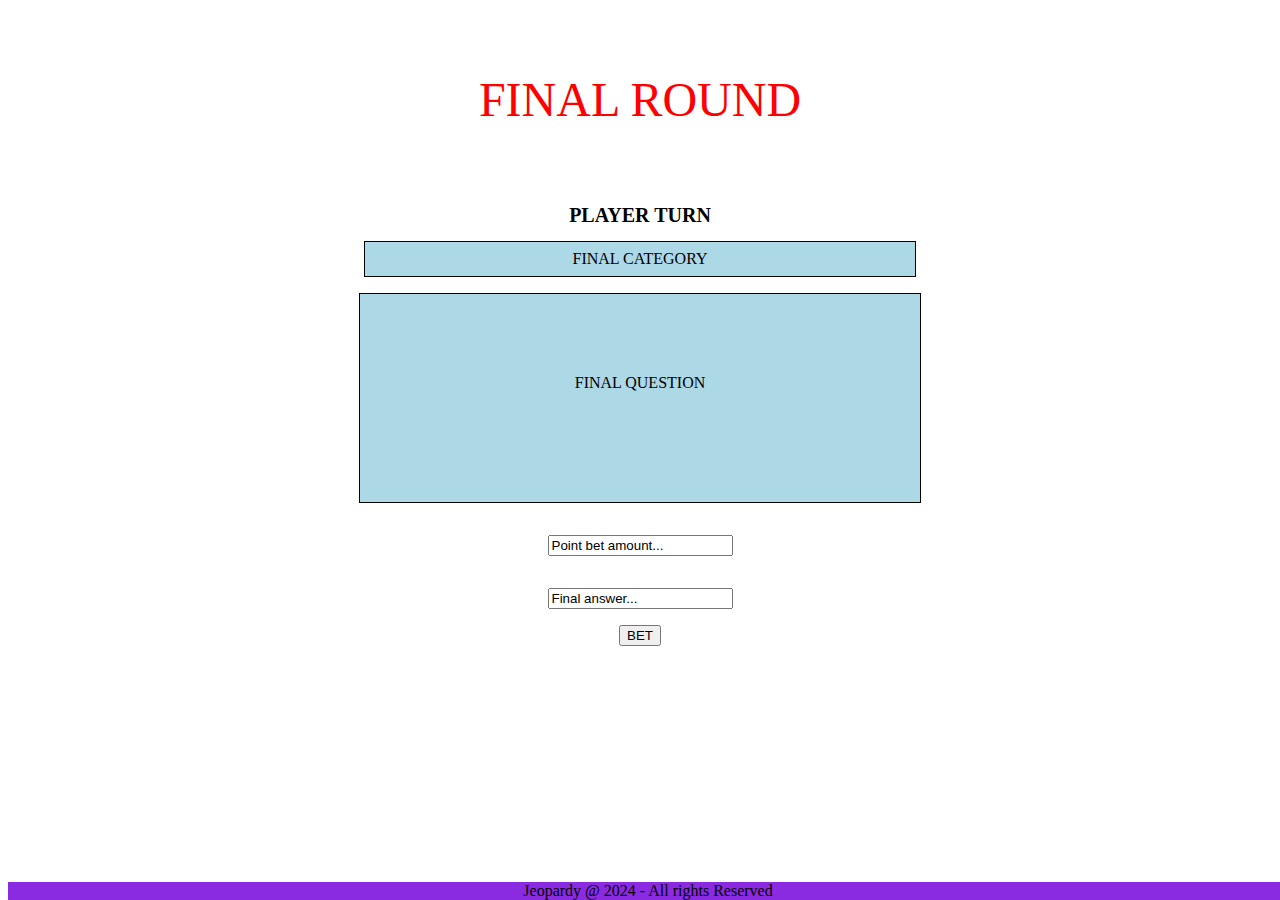
==== html/finalRoundPage.html @ 77de6d8a "first commit" ====
<!DOCTYPE html>
<html lang="en">
<head>
    <meta charset="UTF-8">
    <meta name="viewport" content="width=device-width, initial-scale=1.0">
    <title>Final Round Page</title>
    <!--linking stylesheet-->
    <link rel="stylesheet" href="../css/finalrd.css">
</head>
<body>
    <!--adding container1-->
    <div class="container2">

        <!--adding header pg-->
        <div class="title">
            <header>FINAL ROUND</header>
        </div>
        <!--adding player turn-->
        <div class="turn">
            <h1>PLAYER TURN</h1>
        </div>
        <!--adding finalContainer-->
        <div class="finalContainer">
        <!--adding final category heading-->
        <div class="finalcat">FINAL CATEGORY</div>
        <!--adding final question box-->
        <div class="finalques">FINAL QUESTION</div>
        <!--closing finalContainer div-->
        </div>
        <!--adding form tag-->
        <form>
        <!--adding 1st input box-->
        <div class="UserInput">
        <input type="User Input" id="name" name="name" value="Point bet amount...">
        </div>
         <!--adding 2nd input box-->
         <div class="UserInput">
         <input type="User Input" id="name" name="name" value="Final answer...">
         </div>
        <!--resizing bet button w/ div-->
        <div class="button" width="60" height="100">
        <!---adding bet button-->
            <div class="betBtn"><button>BET</button></div>
        <!--closing form tag-->
        </form>
        <!--adding footer-->
        <div class="foot">
        <footer> Jeopardy @ 2024 - All rights Reserved</footer>
        </div>
        <!--adding closing container1 div-->
    </div>
    <script src="../scripts/index.js" type="module"></script>
</body>
</html>
---- css/finalrd.css ----
/*final round pg */

.container2 {
    display: flex;
    flex-direction: column;
    justify-content: center;
}

.title {
    color: red;
    font-size: 2rem;
    text-align: center;
    padding: 4rem;
}

.turn {
    font-size: x-small;
    text-align: center;
}

.finalcat {
    background-color: lightblue;
    text-align: center;
    border: black solid thin;
    width: 90%;
    margin: 1.1rem;
   
}

.finalques {
    background-color: lightblue;
    text-align: center;
    padding: 3rem;
    border: black solid thin;
    margin: 1rem;
}

.UserInput {
    text-align: center;
    padding: 1rem;
}

.UserInput2 {
    text-align: center;
    padding: 1rem;
}

.betBtn {
    text-align: center;
}

.foot {
    background-color: blueviolet;
    position: fixed;
    bottom: 0;
    text-align: center;
    width: 100%;
}

@media screen and (min-width: 768px) {
    .finalContainer {
     align-self: center;
}
.title {
    color: red;
    font-size: 3rem;
    text-align: center;
    padding: 4rem;
}
    .finalcat {
        background-color: lightblue;
        border: black solid thin;
        padding: .5rem;
        text-align: center;
        margin: auto;
}
    
    .finalques {
        background-color: lightblue;
        padding: 5rem;
        border: black solid thin;
        margin: 1rem;
        width: 25rem ;
        height: 3rem;
}

}
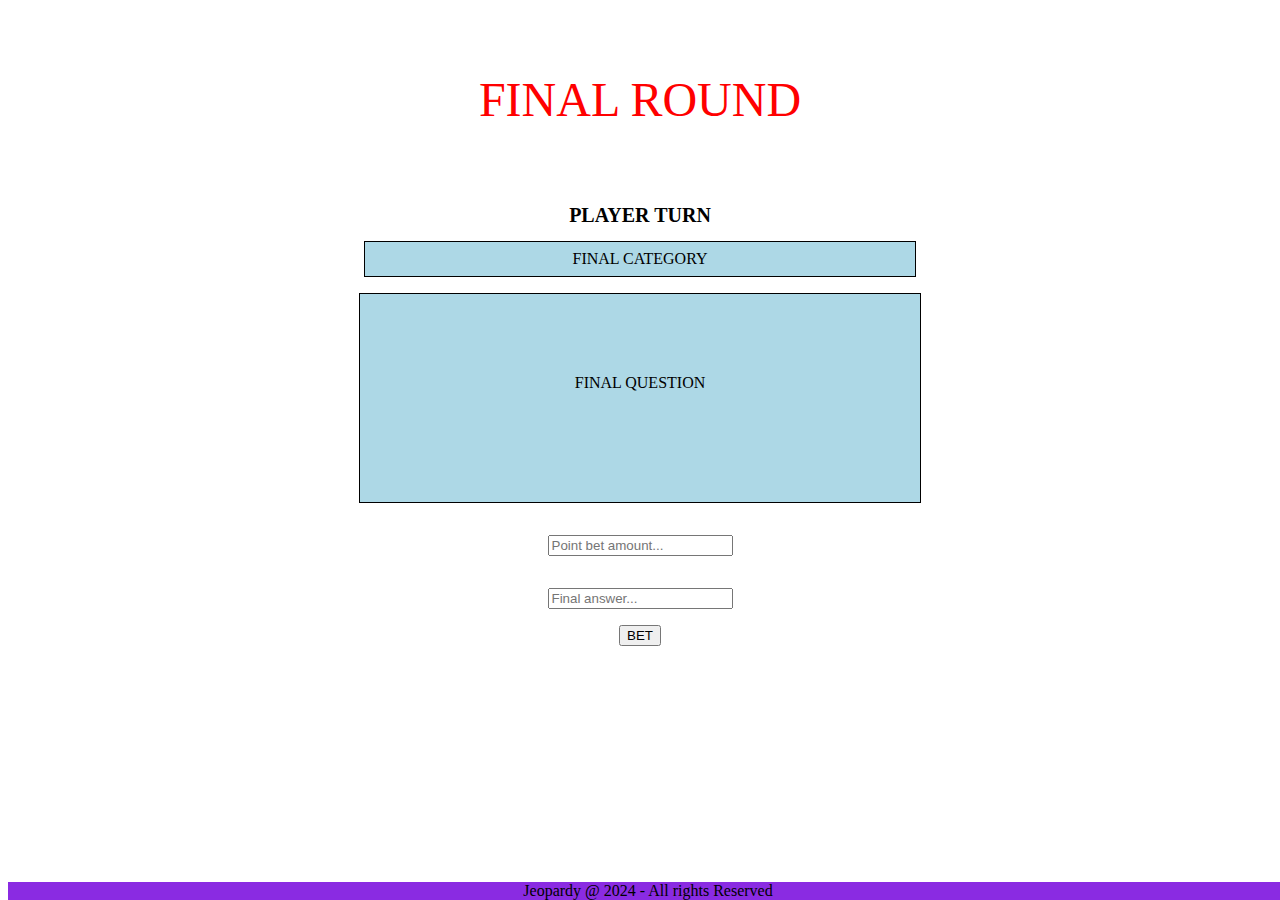
==== commit ef0c228c: "3rd commit" ====
--- a/html/finalRoundPage.html
+++ b/html/finalRoundPage.html
@@ -1,5 +1,6 @@
 <!DOCTYPE html>
 <html lang="en">
+
 <head>
     <meta charset="UTF-8">
     <meta name="viewport" content="width=device-width, initial-scale=1.0">
@@ -7,6 +8,7 @@
     <!--linking stylesheet-->
     <link rel="stylesheet" href="../css/finalrd.css">
 </head>
+
 <body>
     <!--adding container1-->
     <div class="container2">
@@ -21,39 +23,35 @@
         </div>
         <!--adding finalContainer-->
         <div class="finalContainer">
-        <!--adding final category heading-->
-        <div class="finalcat">FINAL CATEGORY</div>
-        <!--adding final question box-->
-        <div class="finalques">FINAL QUESTION</div>
-        <!--closing finalContainer div-->
+            <!--adding final category heading-->
+            <div class="finalcat">FINAL CATEGORY</div>
+            <!--adding final question box-->
+            <div class="finalques">FINAL QUESTION</div>
+            <!--closing finalContainer div-->
         </div>
         <!--adding form tag-->
         <form>
-        <!--adding 1st input box-->
-        <div class="UserInput">
-        <input type="User Input" id="name" name="name" value="Point bet amount...">
-        </div>
-         <!--adding 2nd input box-->
-         <div class="UserInput">
-         <input type="User Input" id="name" name="name" value="Final answer...">
-         </div>
-        <!--resizing bet button w/ div-->
-        <div class="button" width="60" height="100">
-        <!---adding bet button-->
-            <div class="betBtn"><button>BET</button></div>
-        <!--closing form tag-->
+            <!--adding 1st input box-->
+            <div class="UserInput">
+                <input type="User Input" id="name" name="name" placeholder="Point bet amount...">
+            </div>
+            <!--adding 2nd input box-->
+            <div class="UserInput">
+                <input type="User Input" id="name" name="name" placeholder="Final answer...">
+            </div>
+            <!--resizing bet button w/ div-->
+            <div class="button" width="60" height="100">
+                <!---adding bet button-->
+                <div class="betBtn"><button>BET</button></div>
+                <!--closing form tag-->
         </form>
         <!--adding footer-->
         <div class="foot">
-        <footer> Jeopardy @ 2024 - All rights Reserved</footer>
+            <footer> Jeopardy @ 2024 - All rights Reserved</footer>
         </div>
         <!--adding closing container1 div-->
     </div>
     <script src="../scripts/index.js" type="module"></script>
 </body>
-</html>
 
-   
-   
-   
-  
+</html>--- a/css/finalrd.css
+++ b/css/finalrd.css
@@ -24,7 +24,7 @@
     border: black solid thin;
     width: 90%;
     margin: 1.1rem;
-   
+
 }
 
 .finalques {
@@ -59,29 +59,31 @@
 
 @media screen and (min-width: 768px) {
     .finalContainer {
-     align-self: center;
-}
-.title {
-    color: red;
-    font-size: 3rem;
-    text-align: center;
-    padding: 4rem;
-}
+        align-self: center;
+    }
+
+    .title {
+        color: red;
+        font-size: 3rem;
+        text-align: center;
+        padding: 4rem;
+    }
+
     .finalcat {
         background-color: lightblue;
         border: black solid thin;
         padding: .5rem;
         text-align: center;
         margin: auto;
-}
-    
+    }
+
     .finalques {
         background-color: lightblue;
         padding: 5rem;
         border: black solid thin;
         margin: 1rem;
-        width: 25rem ;
+        width: 25rem;
         height: 3rem;
-}
+    }
 
-}
+}